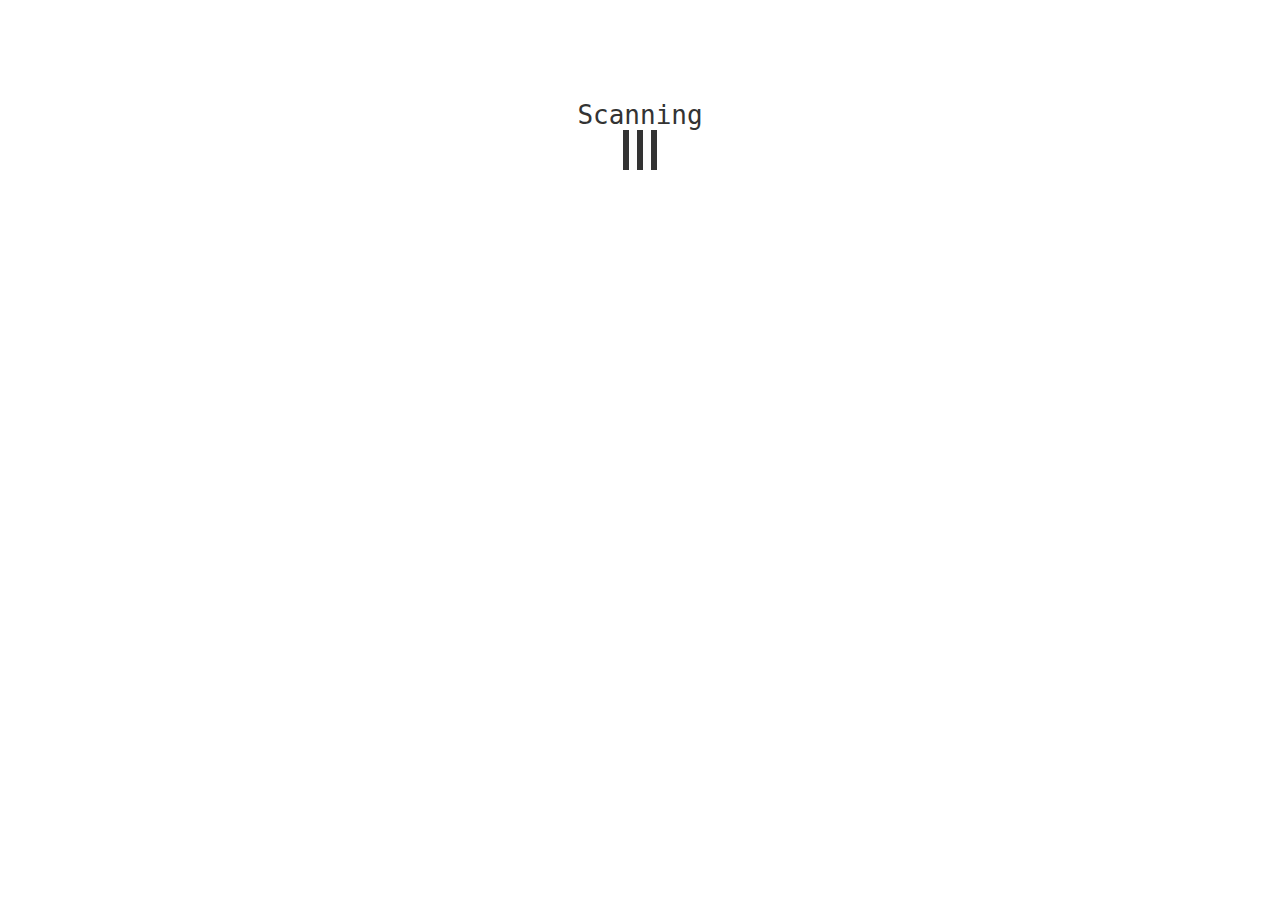
==== multiple_marker_webvr_for_ar.html @ 0be4706d "Removed uneeded test html documents, added a few semicolens, working on multiple_marker_webvr_for_ar" ====
<!DOCTYPE html>
<meta name="viewport" content="width=device-width, user-scalable=no, minimum-scale=1.0, maximum-scale=1.0">

<!-- three.js library -->
<script src="third_party_library/three.js"></script>
<script src="third_party_library/vr_controls.js"></script>
<script src="third_party_library/vr_effects.js"></script>
<script src="third_party_library/webvr_polyfill.js"></script>
<script src="third_party_library/stats.min.js"></script>


<!-- jsartoolkit -->
<script src="third_party_library/artoolkit.min.js"></script>
<script src="third_party_library/artoolkit.api.js"></script>


<!-- threex.artoolkit -->
<script src="third_party_library/threex-artoolkitsource.js"></script>
<script src="third_party_library/threex-artoolkitcontext.js"></script>
<script src="third_party_library/threex-artoolkitprofile.js"></script>
<script src="third_party_library/threex-arbasecontrols.js"></script>
<script src="third_party_library/threex-armarkercontrols.js"></script>
<script src="third_party_library/threex-arvideoinwebgl.js"></script>
<script>THREEx.ArToolkitContext.baseURL = './'</script>


<html>
<head>
    <link rel = "stylesheet"
          type = "text/css"
          href = "webvr_for_ar.css" />
</head>
<body>
    <script src="multiple_marker_webvr_for_ar.js"></script>
    <!-- Scanning animation when the marker are not visible -->
    <div class="scanningSpinner">
        <label>
            Scanning
        </label>
        <div class="rect1"></div>
        <div class="rect2"></div>
        <div class="rect3"></div>
    </div>
    <style>
        .scanningSpinner {
            margin: 100px auto;
            height: 40px;
            text-align: center;
        }

        .scanningSpinner label {
            display: block;
            color: #333;
            font-size: 200%;
        }

        .scanningSpinner > div {
            background-color: #333;
            height: 100%;
            width: 6px;
            display: inline-block;

            -webkit-animation: sk-stretchdelay 1.2s infinite ease-in-out;
            animation: sk-stretchdelay 1.2s infinite ease-in-out;
        }

        .scanningSpinner .rect2 {
            -webkit-animation-delay: -1.1s;
            animation-delay: -1.1s;
        }

        .scanningSpinner .rect3 {
            -webkit-animation-delay: -1.0s;
            animation-delay: -1.0s;
        }

        @-webkit-keyframes sk-stretchdelay {
            0%, 40%, 100% { -webkit-transform: scaleY(0.4) }
            20% { -webkit-transform: scaleY(1.0) }
        }

        @keyframes sk-stretchdelay {
            0%, 40%, 100% {
                transform: scaleY(0.4);
                -webkit-transform: scaleY(0.4);
            }
            20% {
                transform: scaleY(1.0);
                -webkit-transform: scaleY(1.0);
            }
        }
    </style>

</body>
</html>
---- webvr_for_ar.css ----
/* Not sure why the margin and overflow is required here, will look into to ensure this style is necessary and for what reason.*/
body {
    margin : 0px;
    overflow: hidden;
    font-family: Monospace; /* Not required, might change in the future or remove*/
}
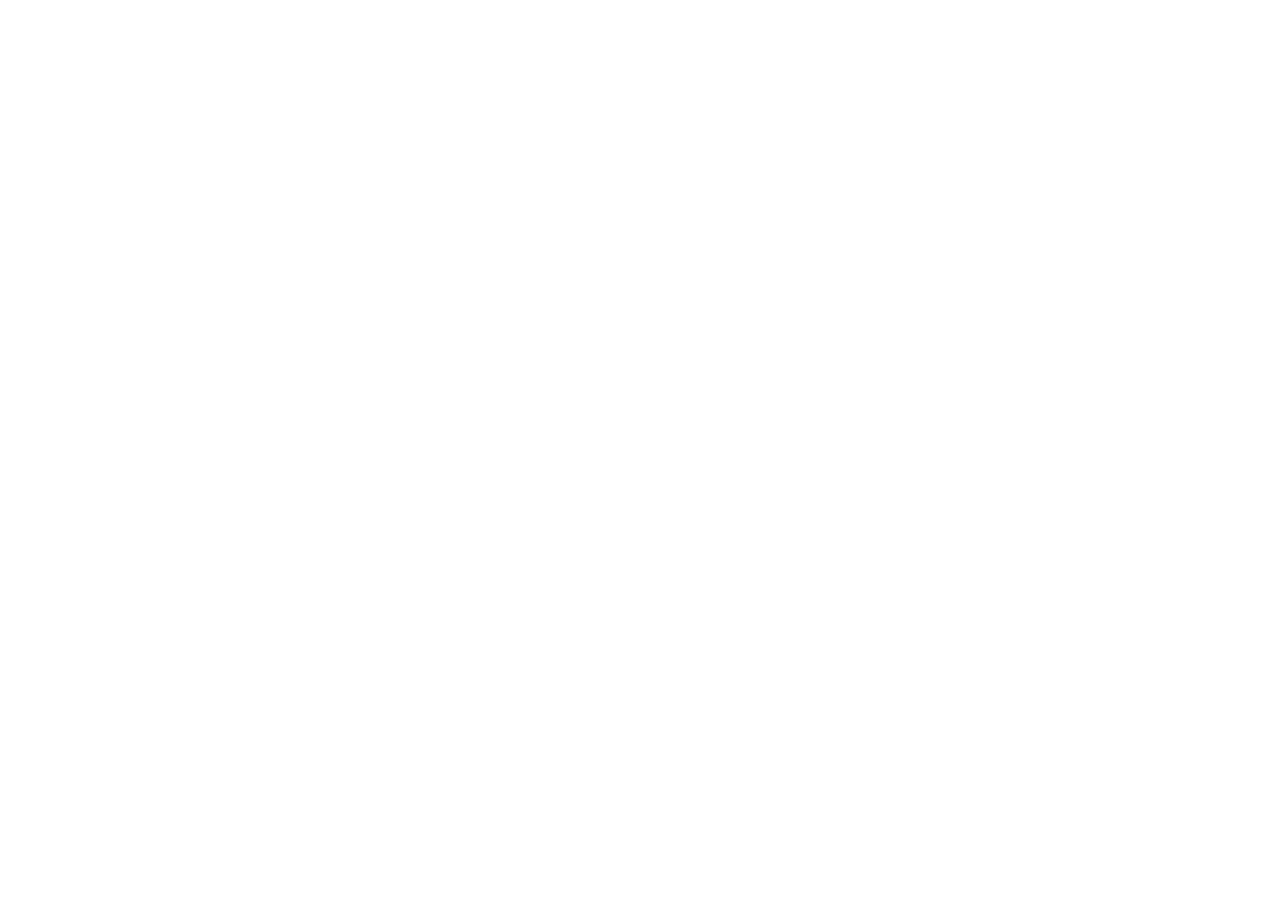
==== commit f51a0669: "Removed some html, went through and did not find anything specific that would cause an issue with th" ====
--- a/multiple_marker_webvr_for_ar.html
+++ b/multiple_marker_webvr_for_ar.html
@@ -32,7 +32,7 @@
 </head>
 <body>
     <script src="multiple_marker_webvr_for_ar.js"></script>
-    <!-- Scanning animation when the marker are not visible -->
+    <!-- Scanning animation when the marker are not visible
     <div class="scanningSpinner">
         <label>
             Scanning
@@ -41,6 +41,7 @@
         <div class="rect2"></div>
         <div class="rect3"></div>
     </div>
+    -->
     <style>
         .scanningSpinner {
             margin: 100px auto;
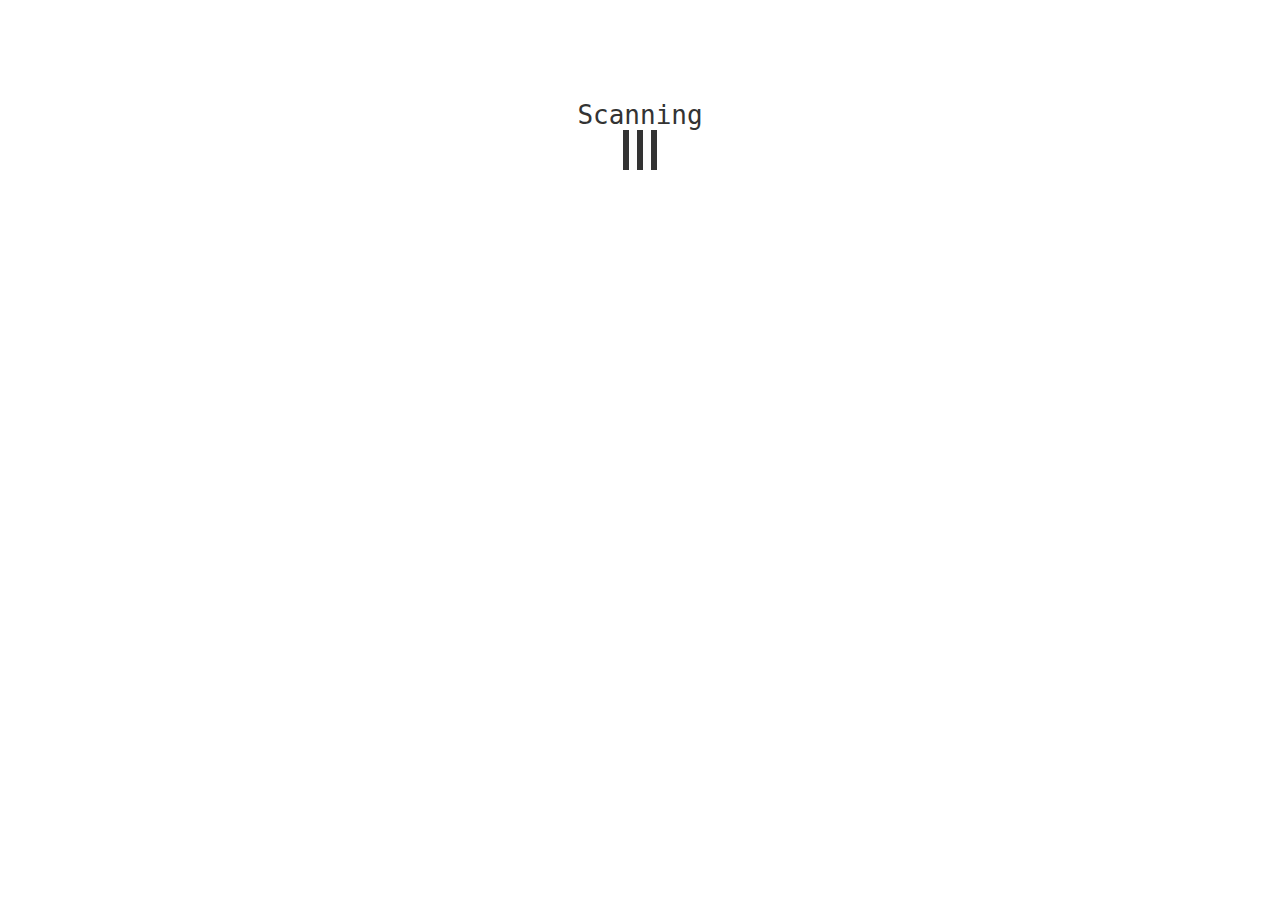
==== commit 9d90d630: "Previous commit broke the Vr more, not sure why. went through and added more snippets from the webvr" ====
--- a/multiple_marker_webvr_for_ar.html
+++ b/multiple_marker_webvr_for_ar.html
@@ -1,5 +1,6 @@
 <!DOCTYPE html>
 <meta name="viewport" content="width=device-width, user-scalable=no, minimum-scale=1.0, maximum-scale=1.0">
+
 
 <!-- three.js library -->
 <script src="third_party_library/three.js"></script>
@@ -23,7 +24,6 @@
 <script src="third_party_library/threex-arvideoinwebgl.js"></script>
 <script>THREEx.ArToolkitContext.baseURL = './'</script>
 
-
 <html>
 <head>
     <link rel = "stylesheet"
@@ -32,7 +32,7 @@
 </head>
 <body>
     <script src="multiple_marker_webvr_for_ar.js"></script>
-    <!-- Scanning animation when the marker are not visible
+    <!-- Scanning animation when the marker are not visible -->
     <div class="scanningSpinner">
         <label>
             Scanning
@@ -41,7 +41,6 @@
         <div class="rect2"></div>
         <div class="rect3"></div>
     </div>
-    -->
     <style>
         .scanningSpinner {
             margin: 100px auto;
